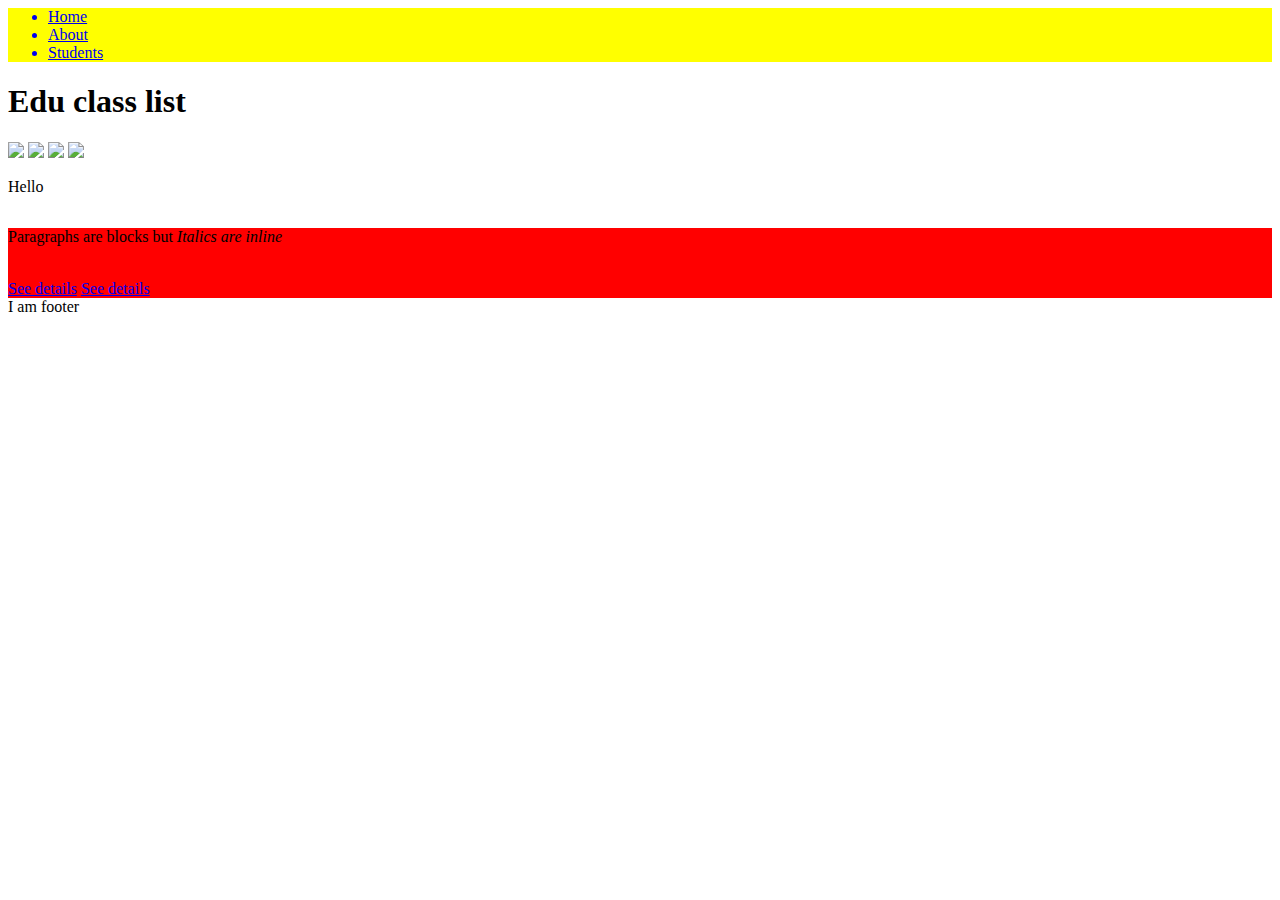
==== index.html @ 59fa5537 "initial html work" ====
<html>
    <head>
        <title>Educlass</title>
        <link href="css/main.css" rel=”stylesheet” type="text/css" />
        <meta name="description" content="My profile">
        <meta name="viewport" content="width=device-width, initial-scale=1">
    </head>
    <body>
        <header>
            <nav style="background-color: yellow;">
                <ul>
                    <a href="home.html"><li id="active">Home</li></a>
                    <a href="about.html"> <li>About</li></a>
                    <a href="students.html"> <li>Students</li></a>
                </ul>
            </nav>
            <h1>Edu class list</h1>
        </header>
        <main>
            <a href="details.htm"><img src="new.png"></a>
            <a href="details.htm"><img src="new.png"></a>
            <a href="details.htm"><img src="new.png"></a>
            <a href="details.htm"><img src="new.png"></a>
        <form>
            </p>Hello</p>
            <img src="" alt="">
            <div>

            </div>
        </form>
        <div style="background-color: red;">
         <p>Paragraphs are blocks but <em>Italics are inline</em></p>
         <br>
         <div style="background-color: red;">
             <a href="details.html">See details</a>
             <a href="details.html">See details</a>
         </div>
        </div>
        </main>
        <div class="footer">
            <footer>I am footer</footer>
        </div>
    </body>
</html>
---- css/main.css ----
div{

}
a{
    background-color: #dddddd;
    padding: 10px;
}
ul{
    list-style-type: none;
    margin: 0px;
    float: left;
    text-decoration: none;
}
#active{
    background:red;
}
.card{
    box-shadow: 10px 10px 5px 0 rgba(0,0,0,0.2);
    width:40%;
}
li{
    display: inline;
}
 img{
     width:200px;
     border:1px solid green;
     padding:50px;

 }
 h1{
     color:blue;
     font-size: 12px;
 }
 em{
     color: red;
 }
 p{
     color: blue;
     display: block;
 }
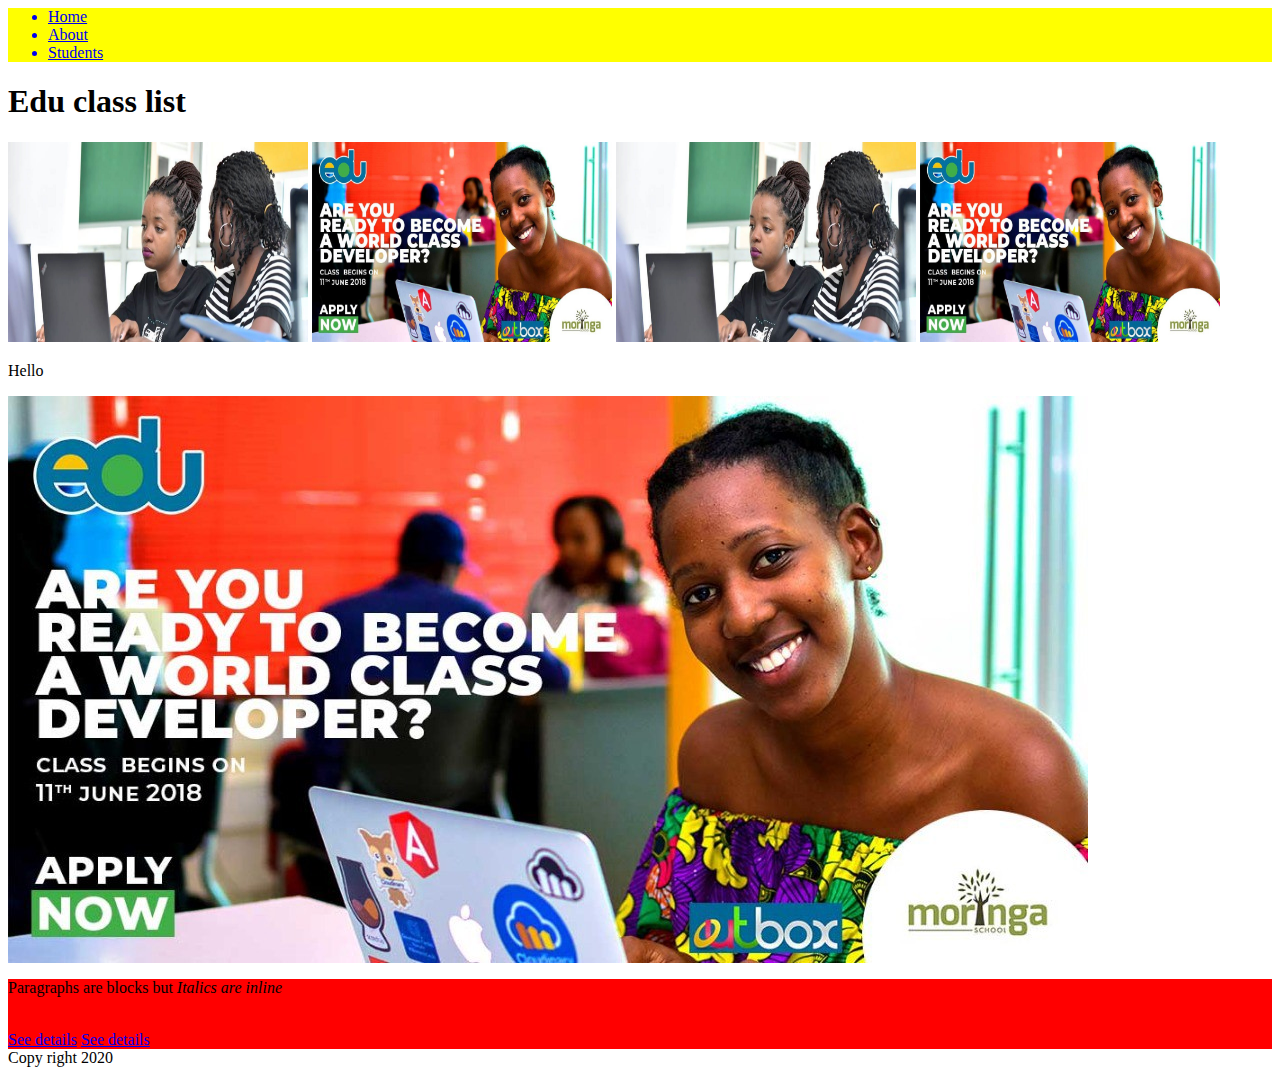
==== commit c94ff54b: "added images, altered footer text" ====
--- a/index.html
+++ b/index.html
@@ -16,14 +16,14 @@
             </nav>
             <h1>Edu class list</h1>
         </header>
-        <main>
-            <a href="details.htm"><img src="new.png"></a>
-            <a href="details.htm"><img src="new.png"></a>
-            <a href="details.htm"><img src="new.png"></a>
-            <a href="details.htm"><img src="new.png"></a>
+        <main class="stylemain">
+            <a href="details.html"><img src="img/outbox-edu-02.jpg" alt="" width="300px" height="200px"></a>
+            <a href="details.html"><img src="img/appchallenge.jpeg" alt="" width="300px" height="200px"></a>
+            <a href="details.html"><img src="img/outbox-edu-02.jpg" alt="" width="300px" height="200px"></a>
+            <a href="details.html"><img src="img/appchallenge.jpeg" alt="" width="300px" height="200px"></a>
         <form>
             </p>Hello</p>
-            <img src="" alt="">
+            <img src="img/appchallenge.jpeg" alt="">
             <div>
 
             </div>
@@ -38,7 +38,7 @@
         </div>
         </main>
         <div class="footer">
-            <footer>I am footer</footer>
+            <footer>Copy right 2020</footer>
         </div>
     </body>
 </html>--- a/css/main.css
+++ b/css/main.css
@@ -22,7 +22,7 @@
     display: inline;
 }
  img{
-     width:200px;
+     width:50px;
      border:1px solid green;
      padding:50px;
 
